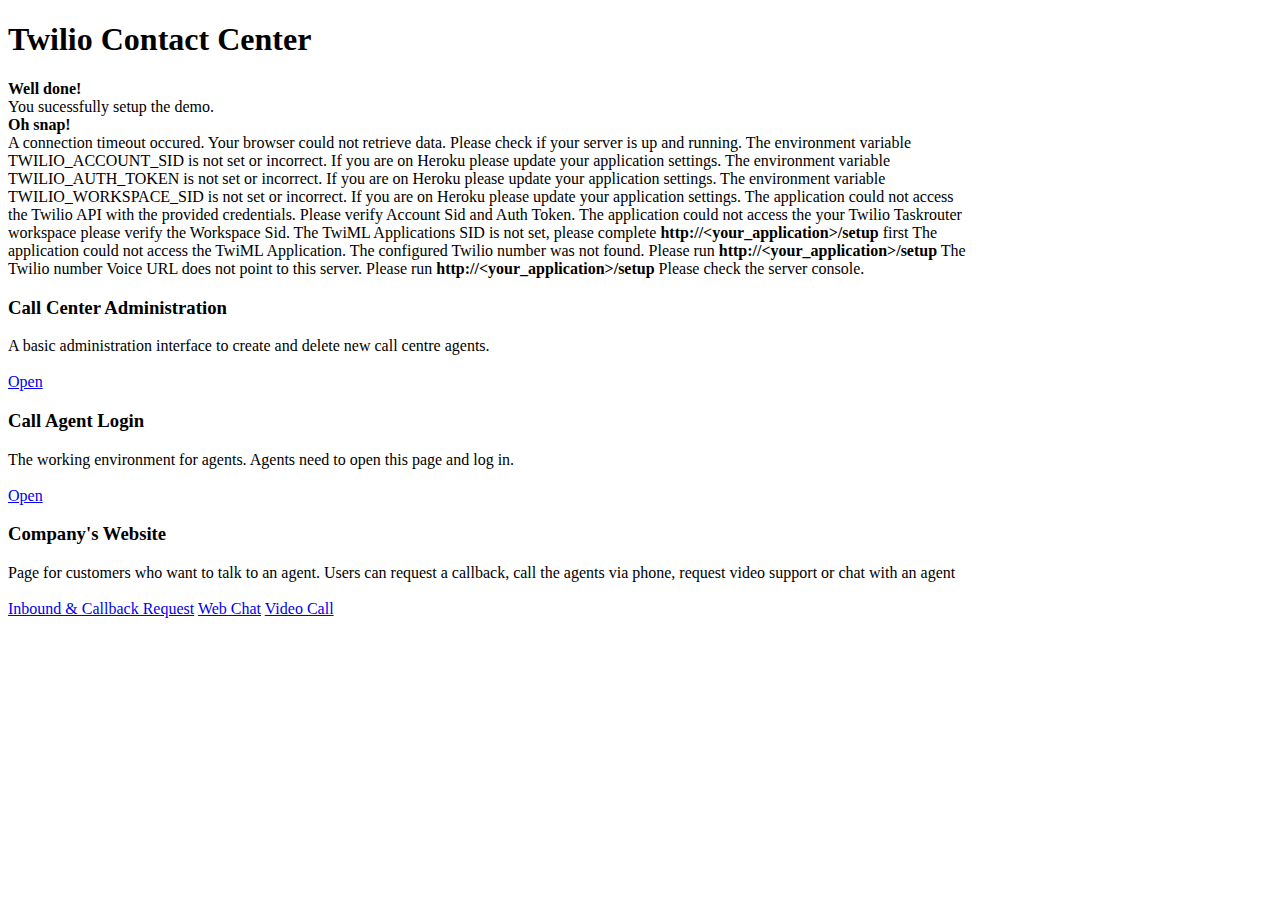
==== public/index.html @ c77f3c39 "Init Commit" ====
<!DOCTYPE HTML>
<html>
<head>
	<meta charset="utf-8">
	<meta name="viewport" content="width=device-width, initial-scale=1">

	<title>Twilio Contact Center</title>

	<link rel="stylesheet" href="/styles/bootstrap.min.css" type="text/css" />
	<link rel="stylesheet" href="/styles/default.css" type="text/css" />
	<link href="//maxcdn.bootstrapcdn.com/font-awesome/4.2.0/css/font-awesome.min.css"
	type="text/css" rel="stylesheet" />

</head>

<body ng-app="indexApplication">
	<div class="container" style="max-width:960px">

		<div class="row">
			<div class="page-header col-md-12">
				<h1>Twilio Contact Center</h1>
			</div>
		</div>

		<div class="row" ng-controller="IndexController" ng-init="validateSetup()">

			<div class="col-md-4 col-md-push-8">

				<div ng-if="setup == 'VALID'" class="alert alert-dismissible alert-success">
					<strong>Well done!</strong><br />You sucessfully setup the demo.
				</div>

				<div ng-if="setup == 'INVALID'" class="alert alert-dismissible alert-danger">
					<strong>Oh snap!</strong><br />

					<span ng-if="code == 'SERVER_TIMEOUT'">A connection timeout occured. Your browser could not retrieve data. Please check if your server is up and running.</span>
					
					<span ng-if="code == 'TWILIO_ACCOUNT_SID_INVALID'">The environment variable TWILIO_ACCOUNT_SID is not set or incorrect. If you are on Heroku please update your application settings.</span>
					
					<span ng-if="code == 'TWILIO_AUTH_TOKEN_INVALID'">The environment variable TWILIO_AUTH_TOKEN is not set or incorrect. If you are on Heroku please update your application settings.</span>
					
					<span ng-if="code == 'TWILIO_WORKSPACE_SID_INVALID'">The environment variable TWILIO_WORKSPACE_SID is not set or incorrect. If you are on Heroku please update your application settings.</span>
					
					<span ng-if="code == 'TWILIO_ACCOUNT_NOT_ACCESSIBLE'">The application could not access the Twilio API with the provided credentials. Please verify Account Sid and Auth Token.</span>
					
					<span ng-if="code == 'TWILIO_WORKSPACE_NOT_ACCESSIBLE'">The application could not access the your Twilio Taskrouter workspace please verify the Workspace Sid.</span>
					
					<span ng-if="code == 'TWILIO_APPLICATION_SID_INVALID'">The TwiML Applications SID is not set, please complete <strong>http://&lt;your_application&gt;/setup</strong> first</span>

					<span ng-if="code == 'TWILIO_APPLICATION_NOT_ACCESSIBLE'">The application could not access the TwiML Application.</span>
				
					<span ng-if="code == 'TWILIO_PHONE_NUMBER_UNKNOWN'">The configured Twilio number was not found. Please run <strong>http://&lt;your_application&gt;/setup</strong></span>

					<span ng-if="code == 'TWILIO_PHONE_NUMBER_VOICE_URL_INVALID'">The Twilio number Voice URL does not point to this server. Please run <strong>http://&lt;your_application&gt;/setup</strong></span>

					<span ng-if="code == 'TWILIO_UNKNOWN_ERROR'">Please check the server console.</span>

				</div>

			</div>

			<div class="col-md-8 col-md-pull-4">

				<h3>Call Center Administration</h3>
				<span>A basic administration interface to create and delete new call centre agents.</span><br><br>
				<div><a href="/administration/index.html" class="btn btn-primary">Open</a></div>

				<h3>Call Agent Login</h3>
				<span>The working environment for agents. Agents need to open this page and log in.</span>
				<br><br>
				<div><a href="/callcenter/index.html" class="btn btn-primary">Open</a></div>

				<h3>Company's Website</h3>
				<span>Page for customers who want to talk to an agent. Users can request a callback, call the agents via phone, request video support or chat with an agent</span>
				<br><br>
				<div>
					<a href="/contact/index.html" class="btn btn-primary">Inbound &amp; Callback Request</a>
					<a href="/contact/chat.html" class="btn btn-primary">Web Chat</a>
					<a href="/contact/video.html" class="btn btn-primary">Video Call</a>
				</div>

			</div>

		</div>

	</div>

	<script src="/scripts/angular.min.js"></script>
	<script src="IndexController.js"></script>

</body>
</html>
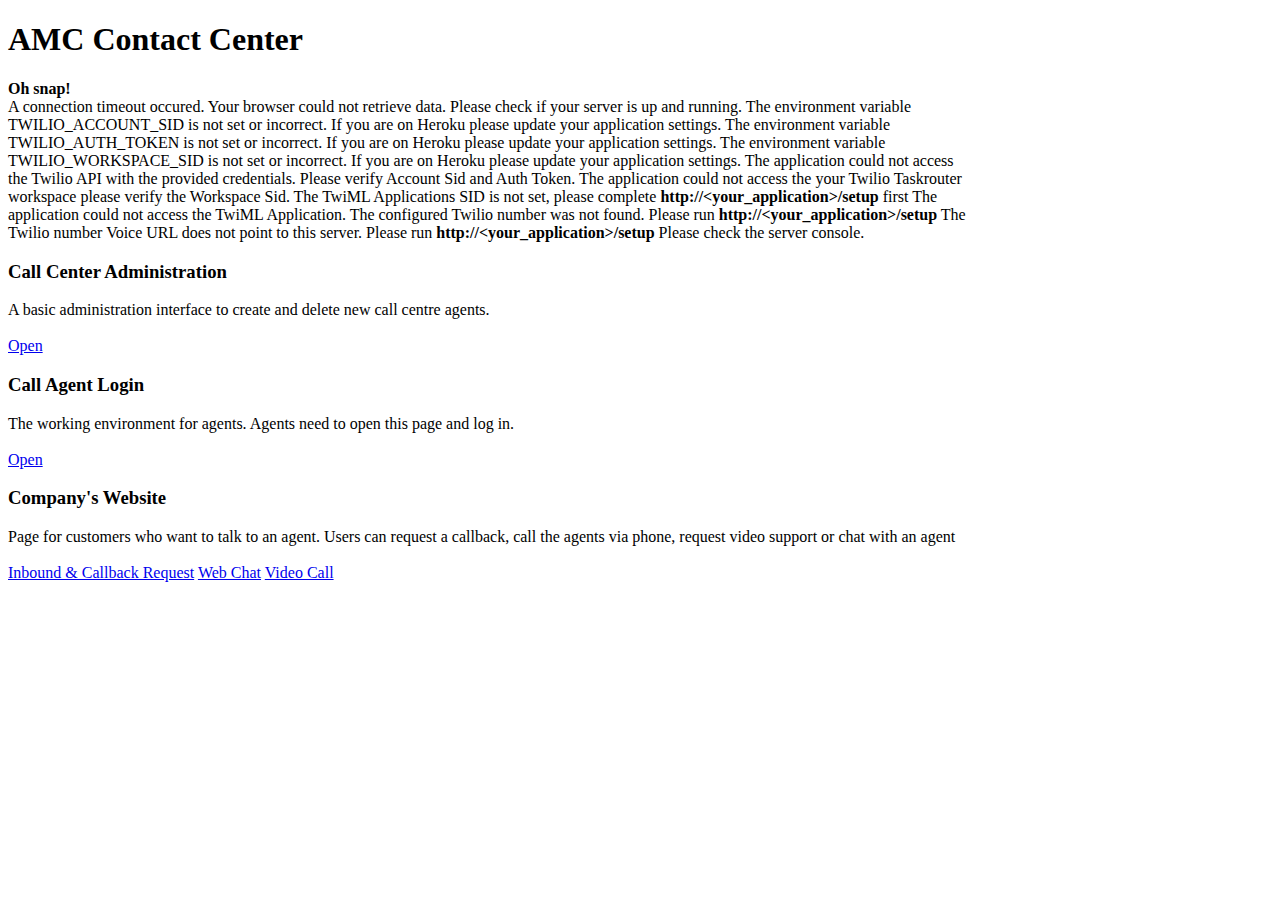
==== commit 89e46032: "Added AMC integration files." ====
--- a/public/index.html
+++ b/public/index.html
@@ -4,7 +4,7 @@
 	<meta charset="utf-8">
 	<meta name="viewport" content="width=device-width, initial-scale=1">
 
-	<title>Twilio Contact Center</title>
+	<title>AMC Contact Center</title>
 
 	<link rel="stylesheet" href="/styles/bootstrap.min.css" type="text/css" />
 	<link rel="stylesheet" href="/styles/default.css" type="text/css" />
@@ -18,7 +18,7 @@
 
 		<div class="row">
 			<div class="page-header col-md-12">
-				<h1>Twilio Contact Center</h1>
+				<h1>AMC Contact Center</h1>
 			</div>
 		</div>
 
@@ -26,9 +26,9 @@
 
 			<div class="col-md-4 col-md-push-8">
 
-				<div ng-if="setup == 'VALID'" class="alert alert-dismissible alert-success">
+				<!--<div ng-if="setup == 'VALID'" class="alert alert-dismissible alert-success">
 					<strong>Well done!</strong><br />You sucessfully setup the demo.
-				</div>
+				</div>-->
 
 				<div ng-if="setup == 'INVALID'" class="alert alert-dismissible alert-danger">
 					<strong>Oh snap!</strong><br />
